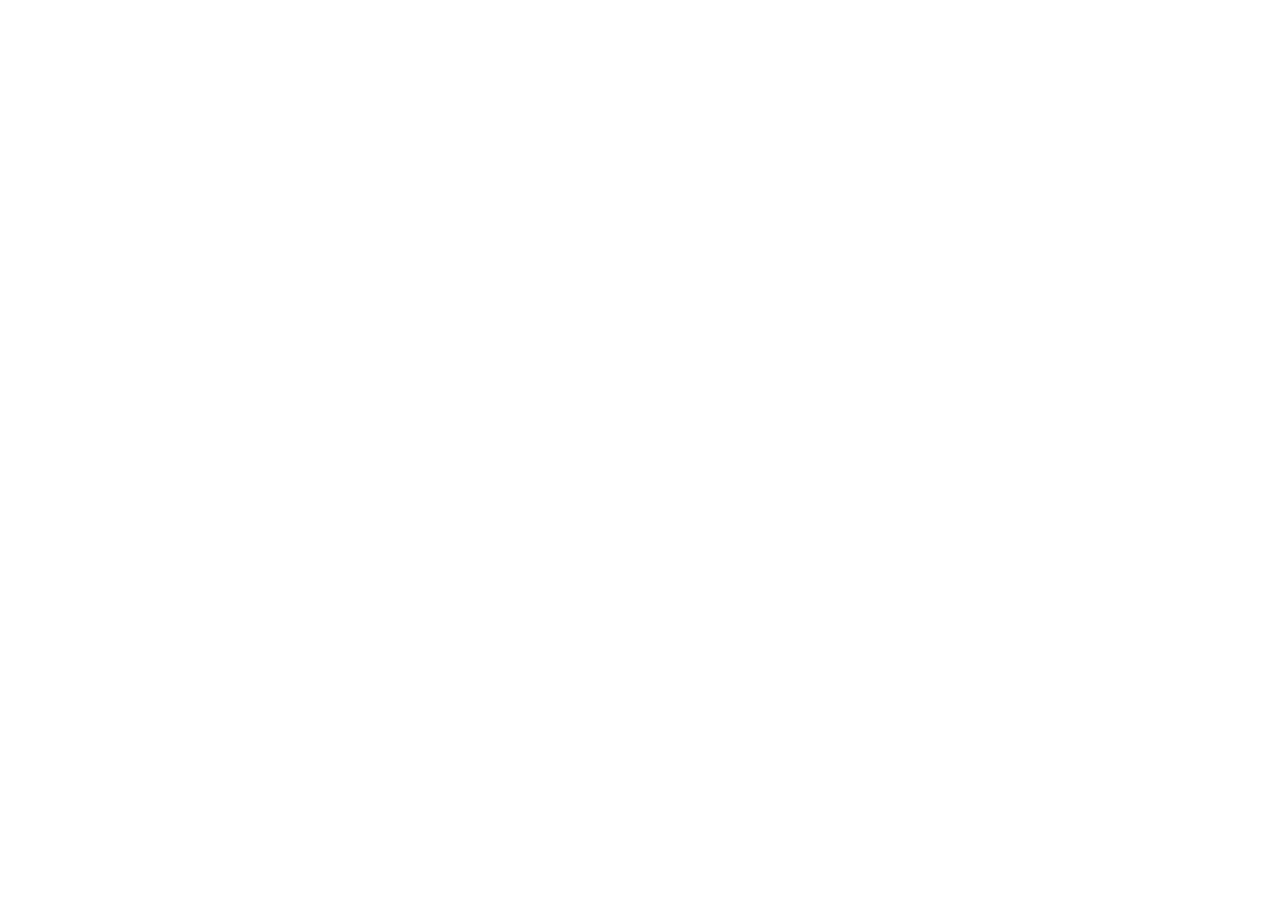
==== index.html @ dfec9142 "criação do repositório" ====
<!doctype html>
<html lang="en">
  <head>
    <meta charset="UTF-8" />
    <meta name="viewport" content="width=device-width, initial-scale=1.0" />
    <title>IPSA-Estoque</title>
  </head>
  <body>
    <!--
    <div id="app"></div>
    <script type="module" src="/src/main.ts"></script>
    -->
  </body>
</html>
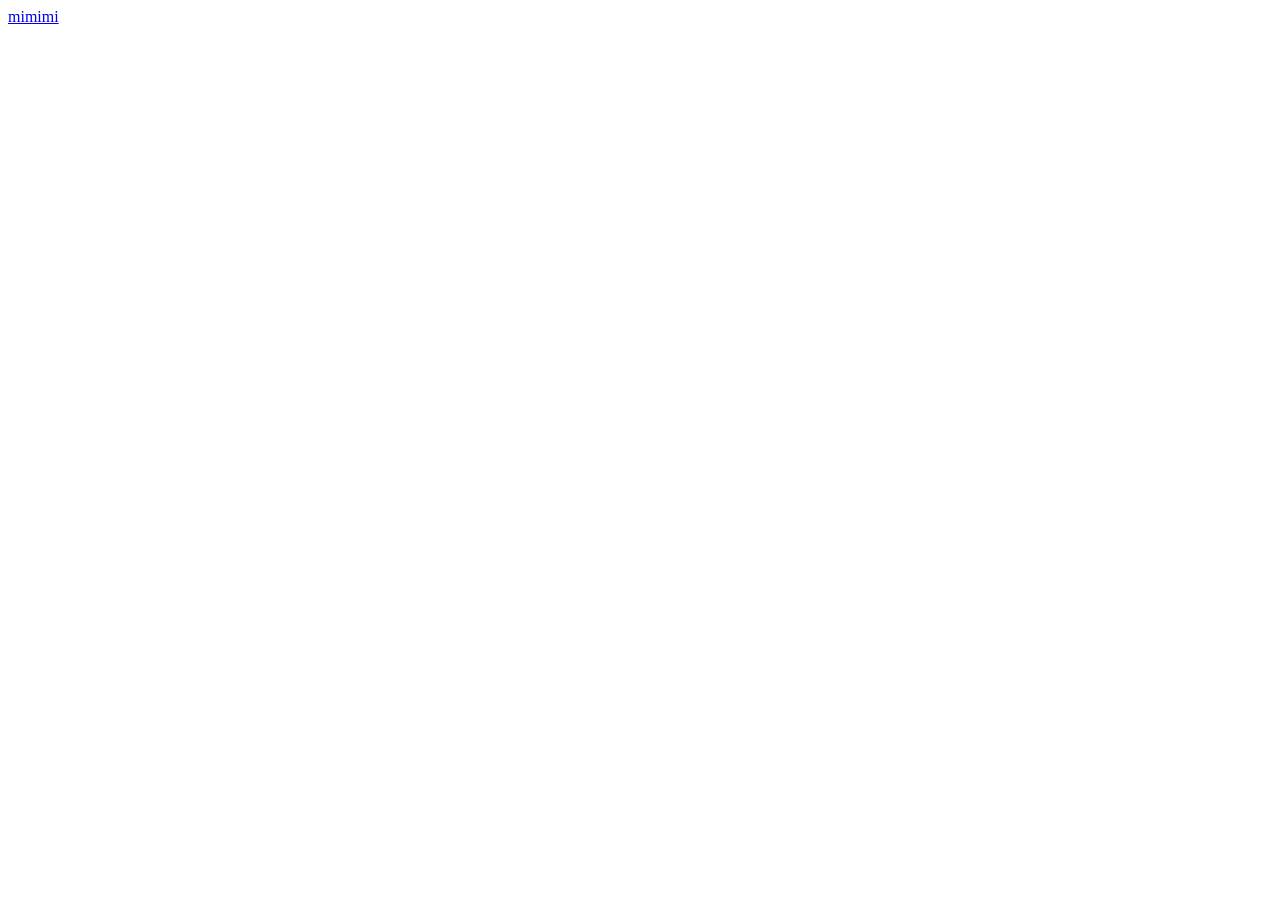
==== commit 935ffc30: "atualizações gerais do projeto adição do arquivo readme para descrição  adição do gitignore  organiz" ====
--- a/index.html
+++ b/index.html
@@ -1,11 +1,17 @@
 <!doctype html>
-<html lang="en">
+<html lang="pt-br">
   <head>
-    <meta charset="UTF-8" />
-    <meta name="viewport" content="width=device-width, initial-scale=1.0" />
-    <title>IPSA-Estoque</title>
+    <title>Ipsa Estoque</title>
+    <link rel="icon" type="image/x-icon" href="./src/assets/logo_ipsantoamaro_tittle.png">
+    <!-- META TAGS -->
+    <meta charset="utf-8" />
+    <meta name="viewport" content="width=device-width, initial-scale=1, shrink-to-fit=no" />
+
+    <!-- CSS STYLE -->
+    <link href="./src/assets/css/Home.css" rel="stylesheet" />
   </head>
   <body>
+    <a href="./src/pages/home.html">mimimi</a>
     <!--
     <div id="app"></div>
     <script type="module" src="/src/main.ts"></script>
